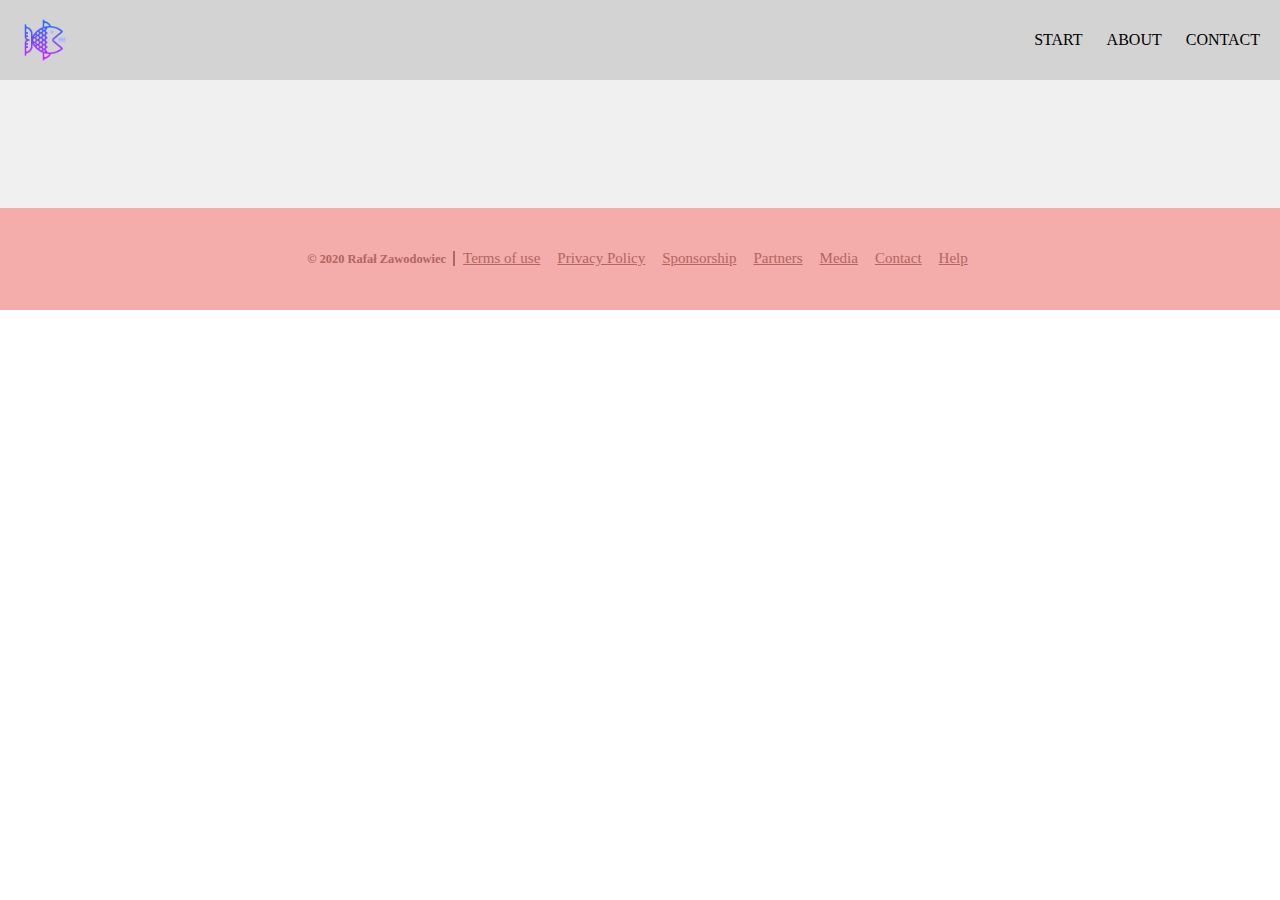
==== about.html @ f6381588 "basic page" ====
<!DOCTYPE html>
<html lang="en">

<head>

    <title>First SI</title>
    <meta charset="utf-8">
    <meta name="viewport" content="width=device-width, initial-scale=1">
    <meta name="description" content="First SI task">

    <!-- CSS -->
    <link rel="stylesheet" href="css/style.css">

</head>

<body>
    <header>
        <section class="header">
            <nav class="navigation-bar">
                <img class="logo" src="img/icons8-big-eats-small-64.png" alt="logo">
                <a href="index.html">START</a>
                <a href="about.html">ABOUT</a>
                <a href="contact.html">CONTACT</a>
            </nav>
        </section>
    </header>

    <main>
        <div class="content">

        </div>
    </main>

    <footer>
        <section class="footer">
            <div class="container">
                <ul class="footer-list">
                    <li>
                        <h5>&copy; 2020 Rafał Zawodowiec</h5>
                    </li>
                    <li><a href="#">Terms of use</a></li>
                    <li><a href="#">Privacy Policy</a></li>
                    <li><a href="#">Sponsorship</a></li>
                    <li><a href="#">Partners</a></li>
                    <li><a href="#">Media</a></li>
                    <li><a href="#">Contact</a></li>
                    <li><a href="#">Help</a></li>
                </ul>
            </div>
        </section>
    </footer>
    <!-- JS -->
    <script src="js/script.js"></script>
</body>

</html>
---- css/style.css ----
html, body, ul, li, p, div, caption, h1, span, a {
    margin: 0;
    padding: 0;
    height: 100%;
    list-style-type: none;
    text-decoration: none; }

.navigation-bar {
    width: 100%;
    height: 80px;
    background: lightgray;
    text-align: end;
}
.logo {
    float: left;
    vertical-align: top;
    width: 50px;
    height: 50px;
    margin: 15px 20px 0px 20px;
}
.navigation-bar > a {
    display: inline-block;
    vertical-align: top;
    margin-right: 20px;
    height: 80px;
    line-height: 80px;
    color: black;
    /* box-shadow: 0px 0px 20px 2px #000; */
}

.content{
    padding: 5%;
    background-color: #f0f0f0;
}

.footer {
    background-color: #f4adaa;}
    .footer-list{
        width: 100%;
        text-align: center;
    }
    .footer-list li {
        color: #b26562;
        font-size: 15px;
        font-weight: 400;
        line-height: 60px;
        position: relative;
        display: inline-block;
        padding: 0 9px 0 4px;
        }
        .footer-list li:first-child:after {
        position: absolute;
        content: "";
        width: 2px;
        height: 15px;
        top: 50%;
        bottom: 0;
        right: 0;
        background: #b26562;
        margin-top: -8px; 
        }
        .footer-list li a {
        text-decoration: underline;
        color: #b26562;
        -webkit-transition: color .2s ease;
        transition: color .2s ease; 
        }
        .footer-list li a:hover {
            color: #ffffff;
            text-decoration: none; 
        }

input[type=text], select, textarea {
    width: 100%;
    padding: 12px;
    border: 1px solid #ccc;
    border-radius: 4px;
    box-sizing: border-box;
    margin-top: 6px;
    margin-bottom: 16px;
    resize: vertical;
}

button {
    background-color: #4CAF50;
    color: white;
    padding: 12px 20px;
    border: none;
    border-radius: 4px;
    cursor: pointer;
}

button:disabled {
    background-color: gray;
    cursor: not-allowed;
}

.content.container {
    border-radius: 5px;
    background-color: #f2f2f2;
    padding: 20px;
  }
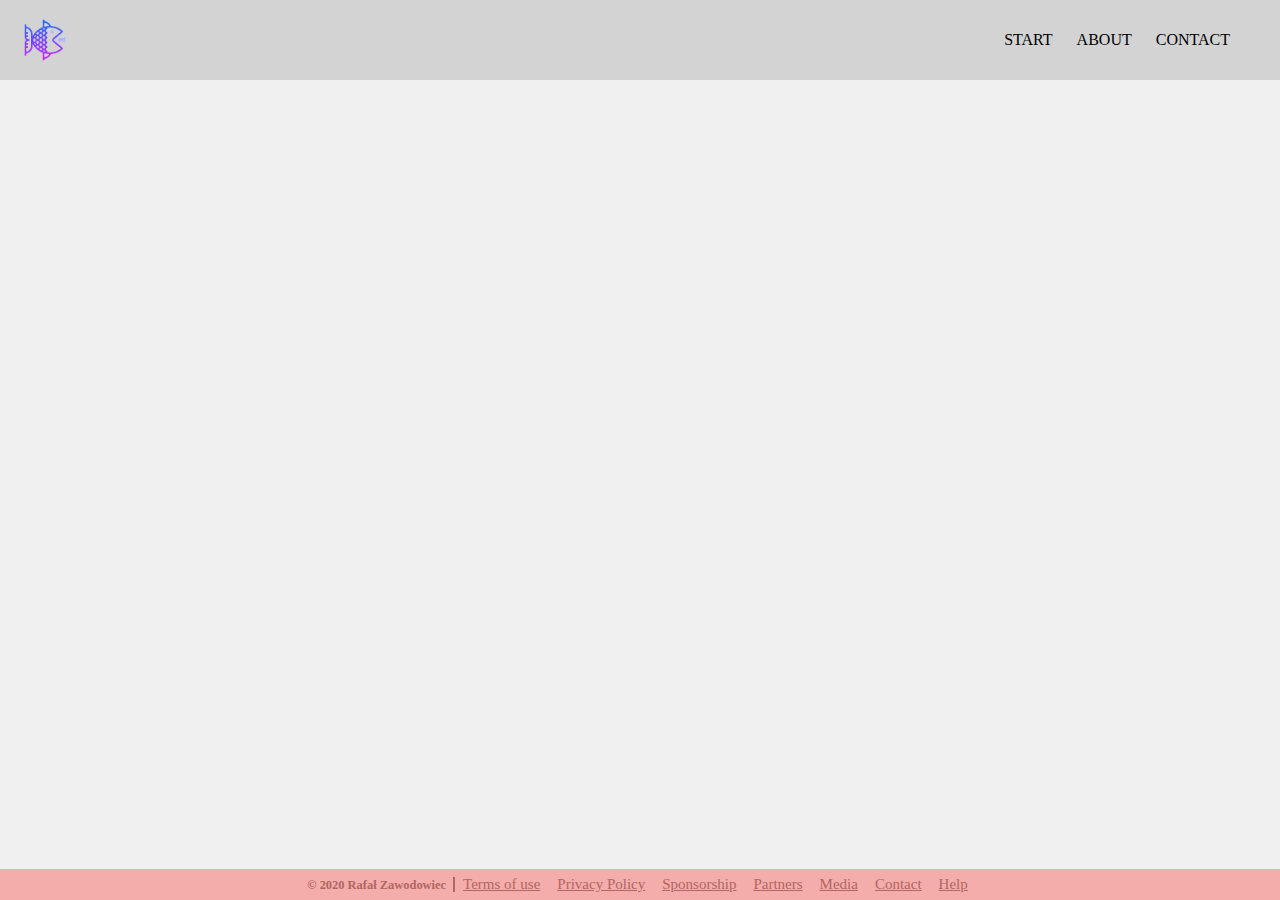
==== commit f383c170: "scrolling main section, navbar improved" ====
--- a/about.html
+++ b/about.html
@@ -26,9 +26,9 @@
     </header>
 
     <main>
-        <div class="content">
+        <section class="content">
 
-        </div>
+        </section>
     </main>
 
     <footer>
--- a/css/style.css
+++ b/css/style.css
@@ -1,9 +1,28 @@
-html, body, ul, li, p, div, caption, h1, span, a {
+html, body, ul, li, p, div, caption, h1, span, a ,h5{
     margin: 0;
     padding: 0;
     height: 100%;
     list-style-type: none;
     text-decoration: none; }
+
+/*  */
+body {
+    display: flex;
+    flex-direction: column;
+}
+
+header,
+footer {
+  flex: none;
+}
+
+main {
+    overflow-y: scroll;
+    -webkit-overflow-scrolling: touch;
+    flex: auto;
+    background-color: #f0f0f0;
+}
+/*  */
 
 .navigation-bar {
     width: 100%;
@@ -21,12 +40,22 @@
 .navigation-bar > a {
     display: inline-block;
     vertical-align: top;
-    margin-right: 20px;
     height: 80px;
     line-height: 80px;
+    padding-left: 10px;
+    padding-right: 10px;
     color: black;
-    /* box-shadow: 0px 0px 20px 2px #000; */
-}
+    }
+    .navigation-bar > a:last-child{
+    margin-right: 40px;
+    }
+    .navigation-bar > a:hover {
+    box-shadow: 0px 0px 20px 2px rgb(192, 9, 9);
+    color: rgb(192, 9, 9);
+    font-weight: bold;
+    background-color: antiquewhite;
+    }
+
 
 .content{
     padding: 5%;
@@ -43,7 +72,7 @@
         color: #b26562;
         font-size: 15px;
         font-weight: 400;
-        line-height: 60px;
+        line-height: 30px;
         position: relative;
         display: inline-block;
         padding: 0 9px 0 4px;
